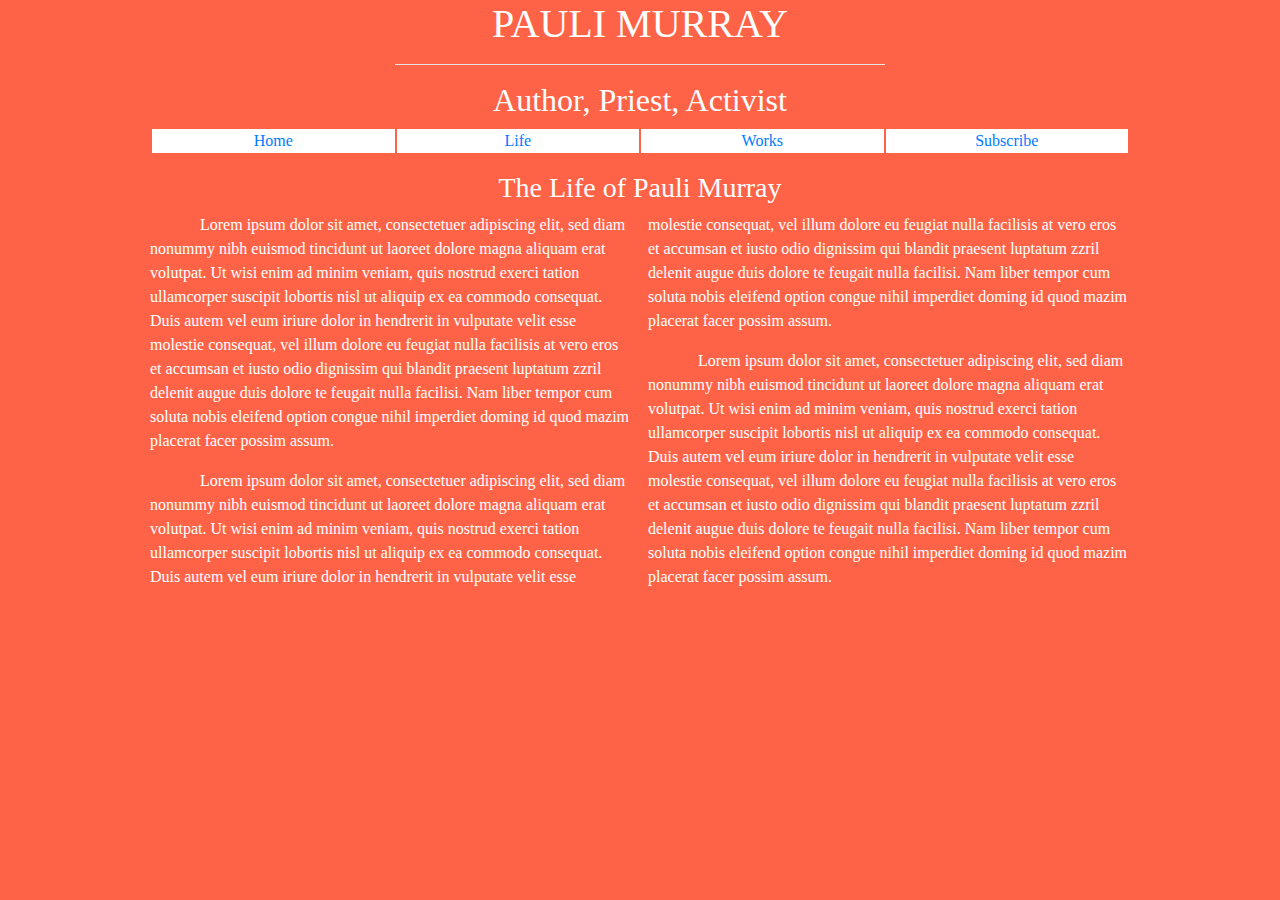
==== life.html @ 90c1e855 "automated commit by submit50" ====
<!DOCTYPE html>

<html lang="en">
    <head>
        <link href="https://stackpath.bootstrapcdn.com/bootstrap/4.1.3/css/bootstrap.min.css" rel="stylesheet">
        <link href="styles.css" rel="stylesheet">
        <title>My Webpage</title>
        <h1 class = "header">
            PAULI MURRAY
        </h1>
        <hr width="50%" size="3" color="white" />
        <h2 class = "header">
            Author, Priest, Activist
        </h2>
        <div class="container">
          <div class="row">
            <div class="col-sm">
              <a href="index.html">Home</a>
            </div>
            <div class="col-sm">
              <a href="life.html">Life</a>
            </div>
            <div class="col-sm">
              <a href="works.html">Works</a>
            </div>
            <div class="col-sm">
              <a href="subscribe.html">Subscribe</a>
            </div>
          </div>
        </div>

    </head>


    <body>
        <p class="spacing">

        </p>
        <h3 class="header">
            The Life of Pauli Murray
        </h3>

        <div class="column">
            <p>
                Lorem ipsum dolor sit amet, consectetuer adipiscing elit, sed diam nonummy nibh euismod tincidunt ut laoreet dolore magna aliquam erat volutpat. Ut wisi enim ad minim veniam, quis nostrud exerci tation ullamcorper suscipit lobortis nisl ut aliquip ex ea commodo consequat. Duis autem vel eum iriure dolor in hendrerit in vulputate velit esse molestie consequat, vel illum dolore eu feugiat nulla facilisis at vero eros et accumsan et iusto odio dignissim qui blandit praesent luptatum zzril delenit augue duis dolore te feugait nulla facilisi. Nam liber tempor cum soluta nobis eleifend option congue nihil imperdiet doming id quod mazim placerat facer possim assum.
            </p>
            <p>
                Lorem ipsum dolor sit amet, consectetuer adipiscing elit, sed diam nonummy nibh euismod tincidunt ut laoreet dolore magna aliquam erat volutpat. Ut wisi enim ad minim veniam, quis nostrud exerci tation ullamcorper suscipit lobortis nisl ut aliquip ex ea commodo consequat. Duis autem vel eum iriure dolor in hendrerit in vulputate velit esse molestie consequat, vel illum dolore eu feugiat nulla facilisis at vero eros et accumsan et iusto odio dignissim qui blandit praesent luptatum zzril delenit augue duis dolore te feugait nulla facilisi. Nam liber tempor cum soluta nobis eleifend option congue nihil imperdiet doming id quod mazim placerat facer possim assum.
            </p>
            <p>
                Lorem ipsum dolor sit amet, consectetuer adipiscing elit, sed diam nonummy nibh euismod tincidunt ut laoreet dolore magna aliquam erat volutpat. Ut wisi enim ad minim veniam, quis nostrud exerci tation ullamcorper suscipit lobortis nisl ut aliquip ex ea commodo consequat. Duis autem vel eum iriure dolor in hendrerit in vulputate velit esse molestie consequat, vel illum dolore eu feugiat nulla facilisis at vero eros et accumsan et iusto odio dignissim qui blandit praesent luptatum zzril delenit augue duis dolore te feugait nulla facilisi. Nam liber tempor cum soluta nobis eleifend option congue nihil imperdiet doming id quod mazim placerat facer possim assum.
            </p>
        </div>


    </body>
</html>
---- styles.css ----
body
{
    background-color: tomato;
    color: white;
    margin-right: 150px;
    margin-left: 150px;
    font-family: "Georgia";
}

.header
{
    text-align: center;
    color: white;
}
.container
{
    text-align: center;
    background-color: white;
    color: tomato;
    border: 1px solid tomato;
}
.col-sm
{
    border: 1px solid tomato;
    color: tomato;
}

.image
{
    text-align: center;
    color: white;
}

.column
{
  column-count: 2;
}

p
{
    text-indent: 50px;
}
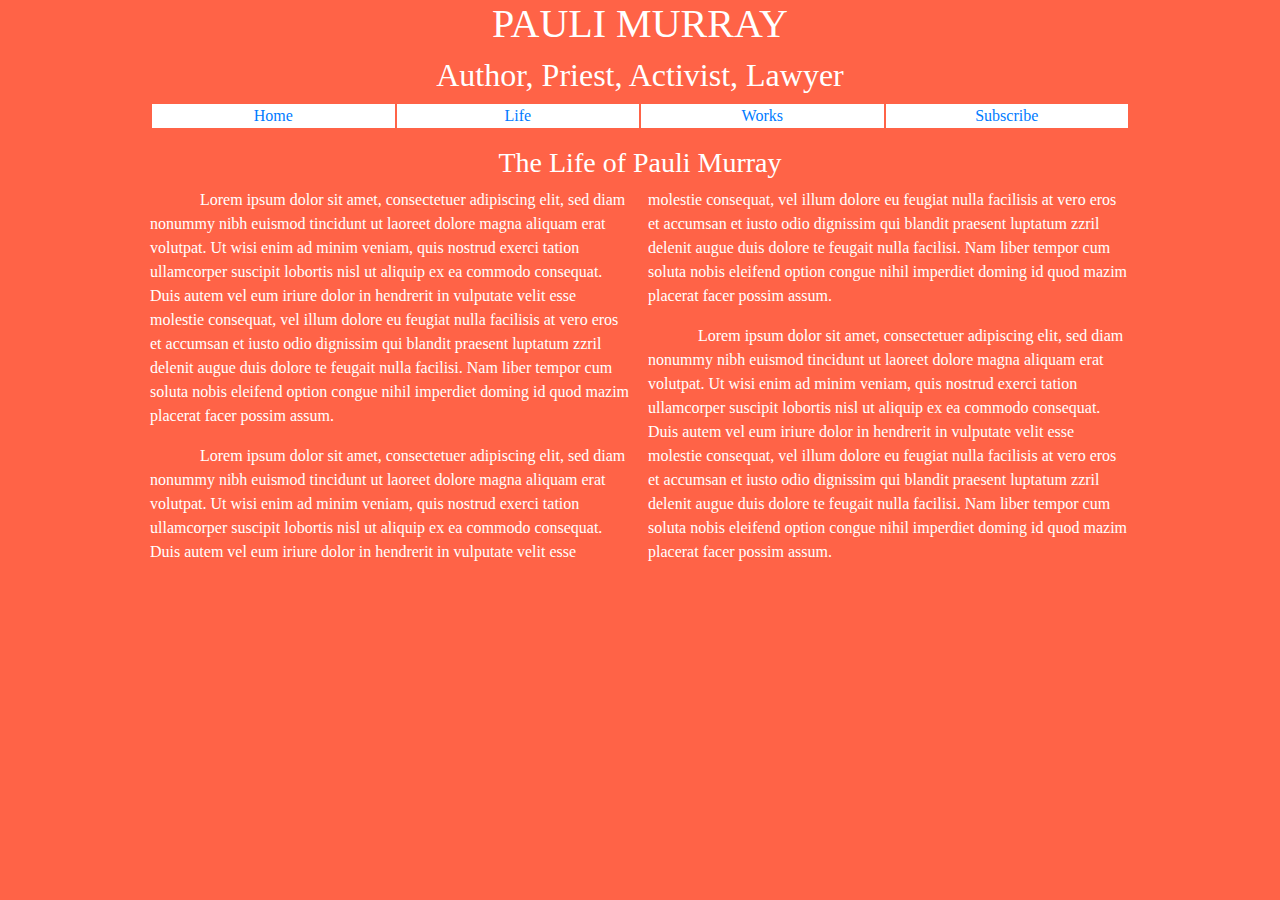
==== commit ad3d4bd6: "automated commit by submit50" ====
--- a/life.html
+++ b/life.html
@@ -8,10 +8,10 @@
         <h1 class = "header">
             PAULI MURRAY
         </h1>
-        <hr width="50%" size="3" color="white" />
         <h2 class = "header">
-            Author, Priest, Activist
+            Author, Priest, Activist, Lawyer
         </h2>
+        <!-- Tabs -->
         <div class="container">
           <div class="row">
             <div class="col-sm">
@@ -28,11 +28,6 @@
             </div>
           </div>
         </div>
-
-    </head>
-
-
-    <body>
         <p class="spacing">
 
         </p>
@@ -40,6 +35,7 @@
             The Life of Pauli Murray
         </h3>
 
+        <!-- columns of text -->
         <div class="column">
             <p>
                 Lorem ipsum dolor sit amet, consectetuer adipiscing elit, sed diam nonummy nibh euismod tincidunt ut laoreet dolore magna aliquam erat volutpat. Ut wisi enim ad minim veniam, quis nostrud exerci tation ullamcorper suscipit lobortis nisl ut aliquip ex ea commodo consequat. Duis autem vel eum iriure dolor in hendrerit in vulputate velit esse molestie consequat, vel illum dolore eu feugiat nulla facilisis at vero eros et accumsan et iusto odio dignissim qui blandit praesent luptatum zzril delenit augue duis dolore te feugait nulla facilisi. Nam liber tempor cum soluta nobis eleifend option congue nihil imperdiet doming id quod mazim placerat facer possim assum.
--- a/styles.css
+++ b/styles.css
@@ -13,6 +13,7 @@
     text-align: center;
     color: white;
 }
+
 .container
 {
     text-align: center;
